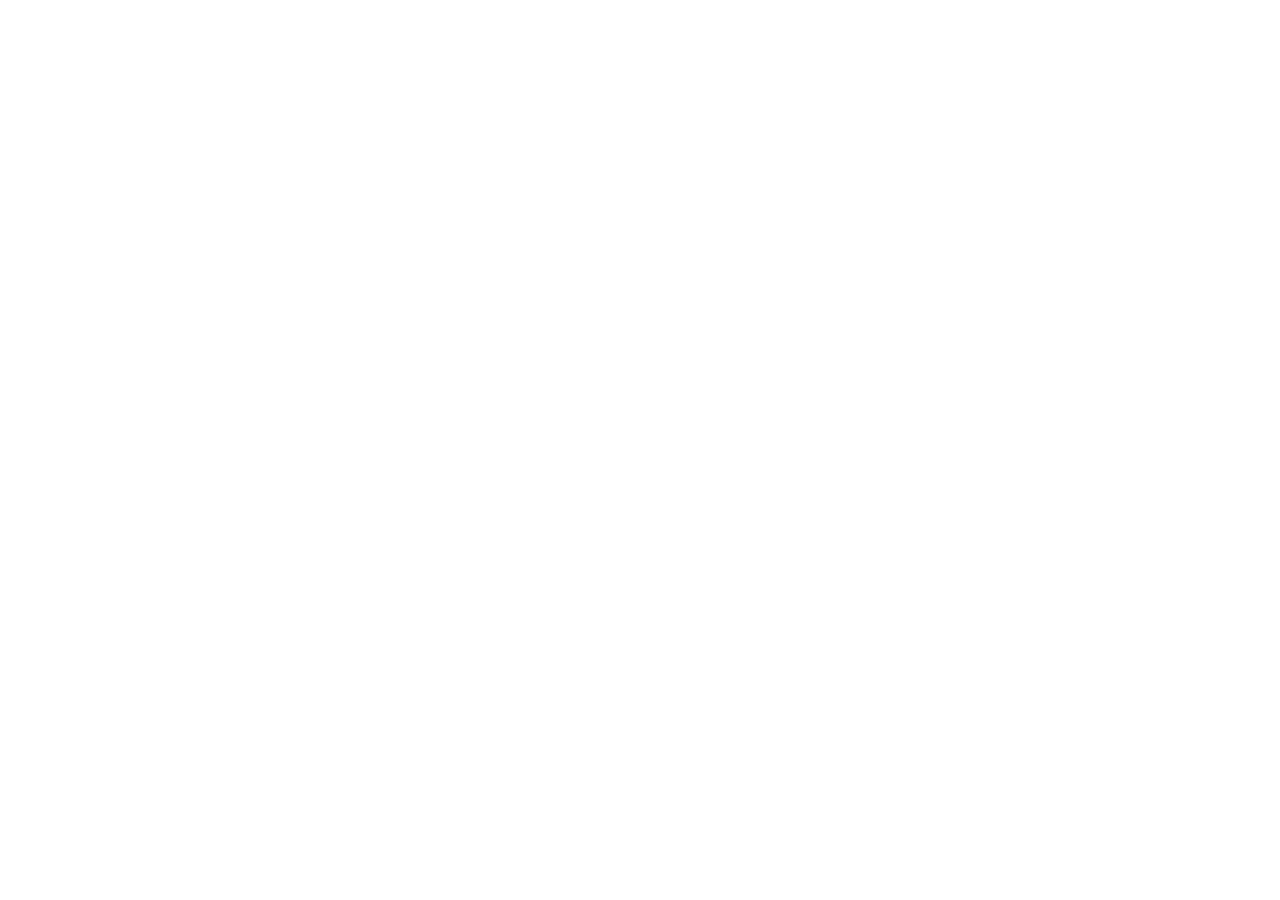
==== alunos/bryan/index.html @ 1294f536 "Estrutura" ====
<!DOCTYPE html>
<html lang="pt-br">
<head>
    <meta charset="UTF-8">
    <meta name="viewport" content="width=device-width, initial-scale=1.0">
    <title>Documento</title>
</head>
<body>
    
</body>
</html>
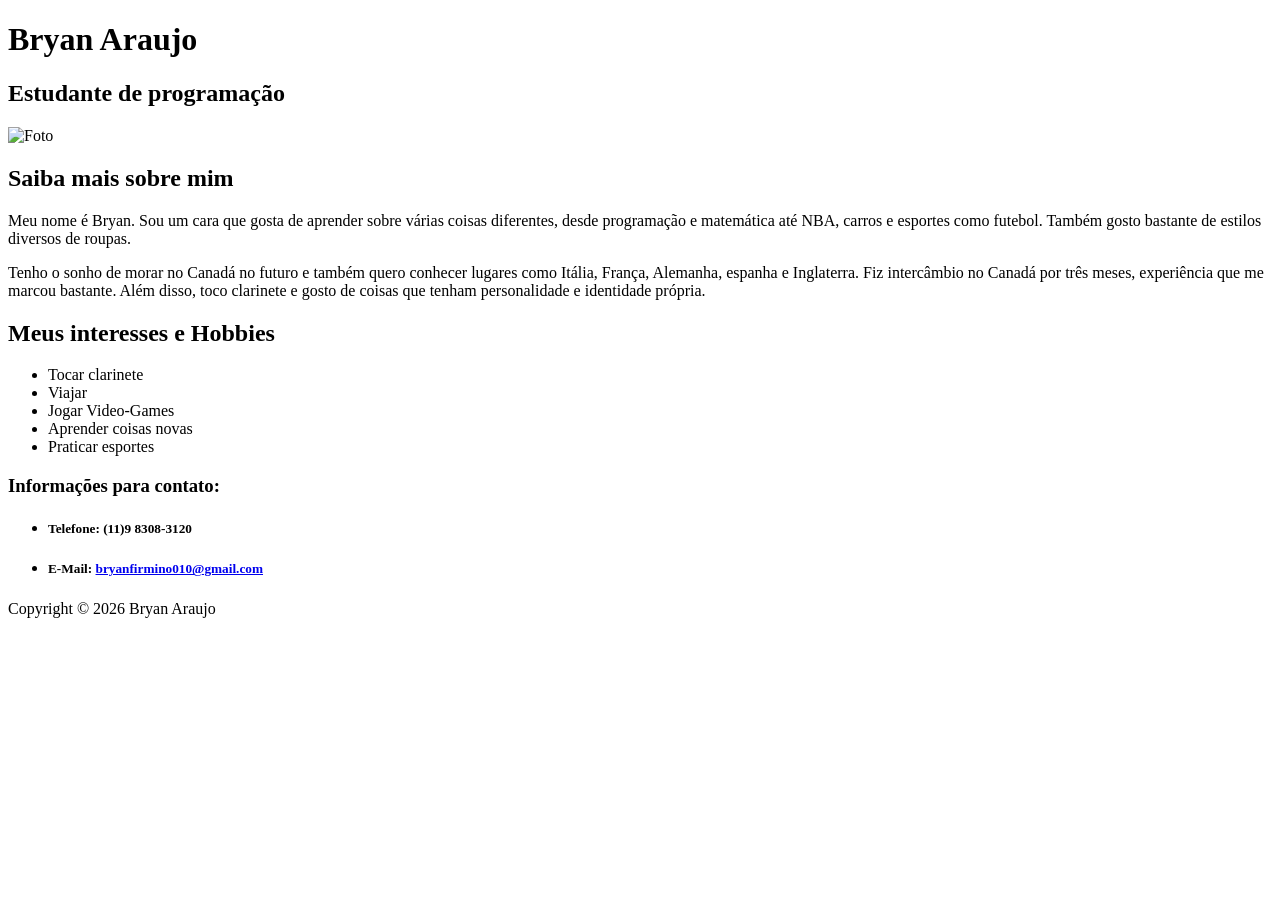
==== commit 06d3d702: "Página do Bryan" ====
--- a/alunos/bryan/index.html
+++ b/alunos/bryan/index.html
@@ -3,9 +3,28 @@
 <head>
     <meta charset="UTF-8">
     <meta name="viewport" content="width=device-width, initial-scale=1.0">
-    <title>Documento</title>
+    <title>Perfil:Bryan</title>
 </head>
 <body>
-    
+<h1>Bryan Araujo</h1>
+<h2>Estudante de programação</h2>
+<img src="https://media-gru1-2.cdn.whatsapp.net/v/t61.24694-24/576369515_1964805967396294_4002296161426326441_n.jpg?ccb=11-4&oh=01_Q5Aa4gGScb6YPCHfvL5CfTT-cP616x_dUR2cvU_mLEhqgwTI0w&oe=6A1EA766&_nc_sid=5e03e0&_nc_cat=101" width="50%" alt=Foto de Bryan Araujo>
+<h2>Saiba mais sobre mim</h2>
+<p>Meu nome é Bryan. Sou um cara que gosta de aprender sobre várias coisas diferentes, desde programação e matemática até NBA, carros e esportes como futebol. Também gosto bastante de estilos diversos de roupas.
+<p>Tenho o sonho de morar no Canadá no futuro e também quero conhecer lugares como Itália, França, Alemanha, espanha e Inglaterra. Fiz intercâmbio no Canadá por três meses, experiência que me marcou bastante. Além disso, toco clarinete e gosto de coisas que tenham personalidade e identidade própria.</p>
+<h2>Meus interesses e Hobbies</h2>
+<ul>
+    <li>Tocar clarinete</li>
+    <li>Viajar</li>
+    <li>Jogar Video-Games</li>
+    <li>Aprender coisas novas</li>
+    <li>Praticar esportes</li>
+</ul>
+<h3>Informações para contato:</h3>
+<ul>
+    <li><h5>Telefone: (11)9 8308-3120</h5></li>
+    <li><h5>E-Mail: <a href="mailto:bryanfirmino010@gmail.com">bryanfirmino010@gmail.com</a></h5></li>
+</ul>
+<p>Copyright © 2026 Bryan Araujo</p>
 </body>
 </html>
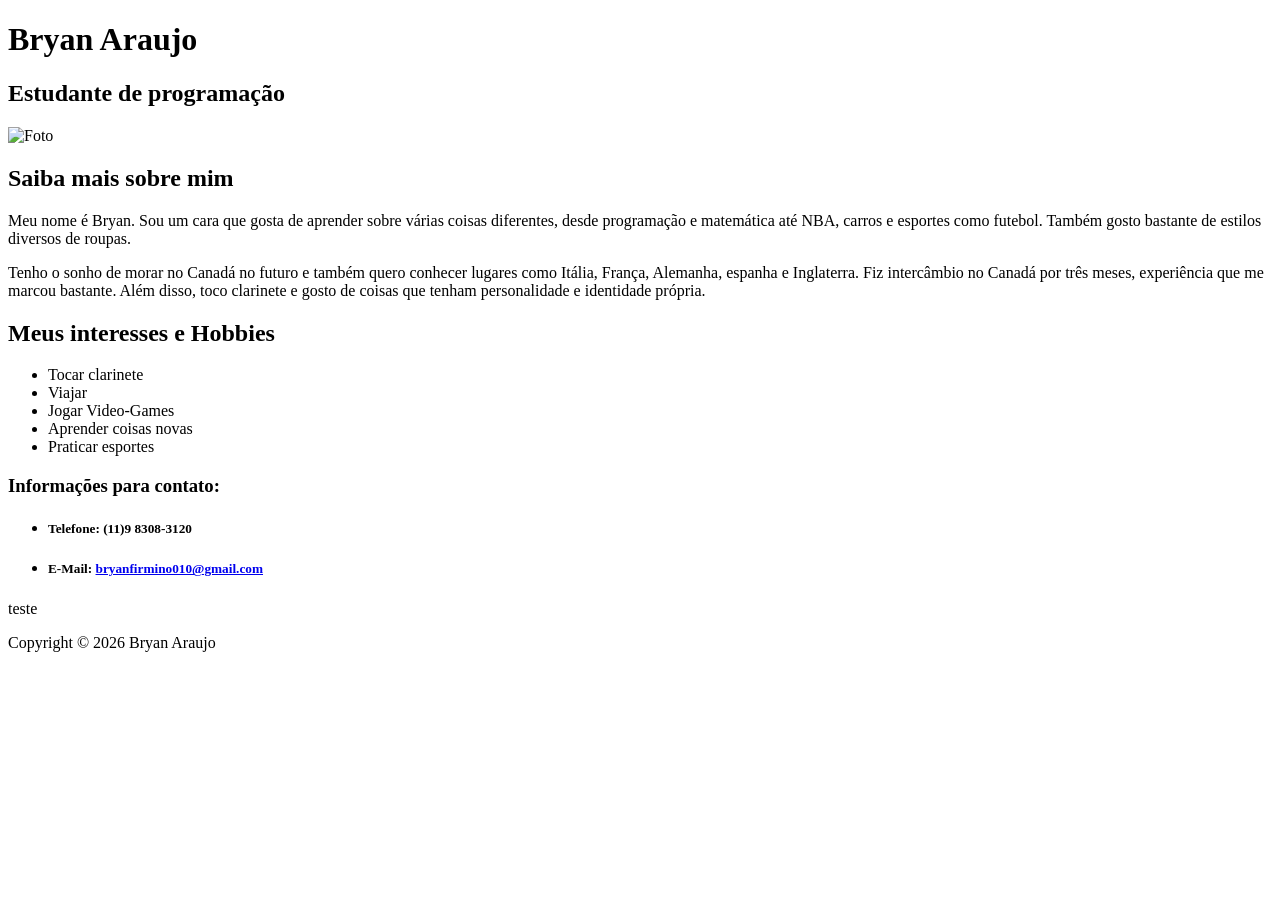
==== commit 6d9aba69: "Merge pull request #6 from bryanfirmino010-dot:main Main" ====
--- a/alunos/bryan/index.html
+++ b/alunos/bryan/index.html
@@ -23,8 +23,9 @@
 <h3>Informações para contato:</h3>
 <ul>
     <li><h5>Telefone: (11)9 8308-3120</h5></li>
-    <li><h5>E-Mail: <a href="mailto:bryanfirmino010@gmail.com">bryanfirmino010@gmail.com</a></h5></li>
+    <li><h5>E-Mail: <a href="mailto:Bryan Firmino <bryanfirmino010@gmail.com>?subject=Quero saber mais&body=Sobre mim">bryanfirmino010@gmail.com</a></h5></li>
 </ul>
+teste
 <p>Copyright © 2026 Bryan Araujo</p>
 </body>
 </html>
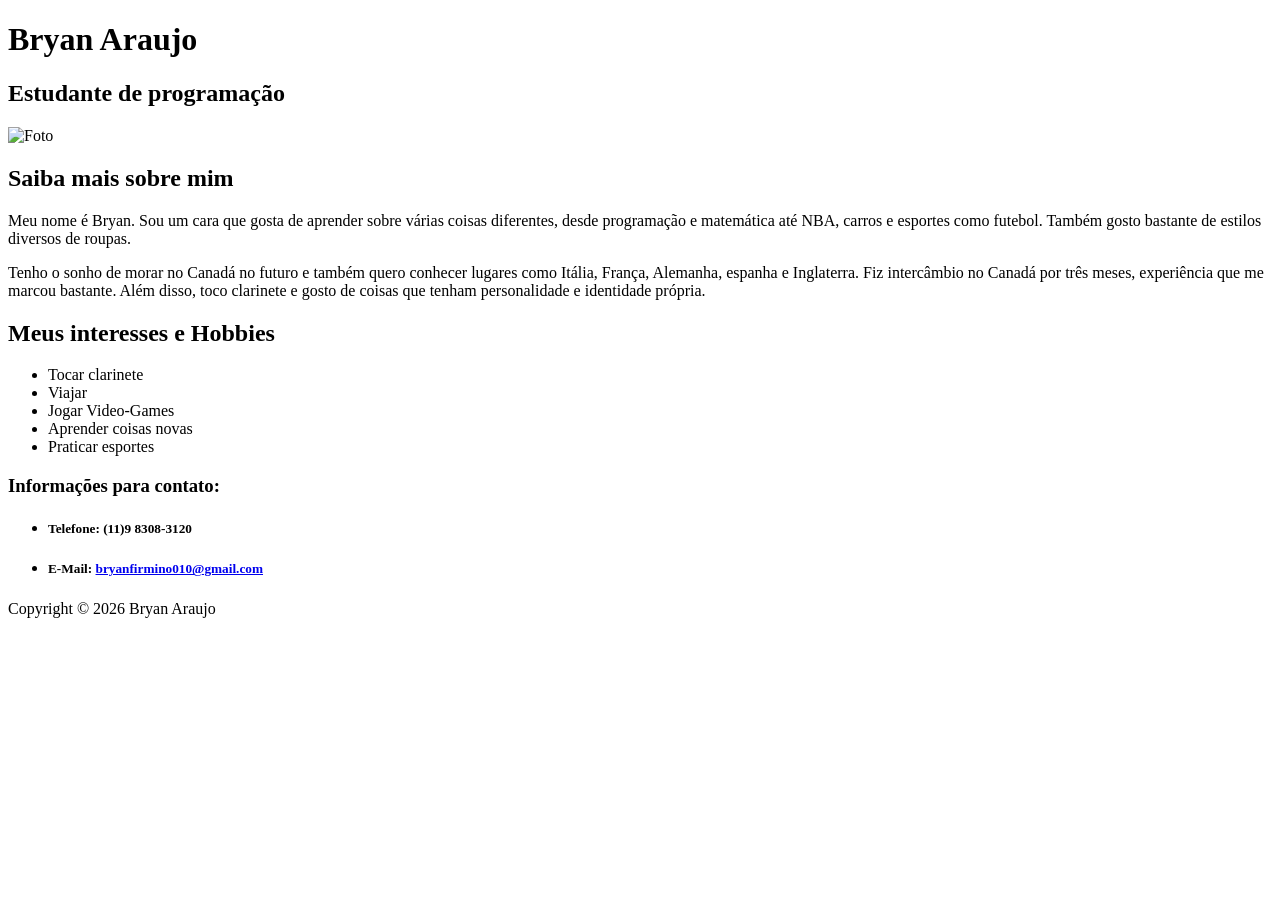
==== commit 7194a8a8: "Ajuste Bryan" ====
--- a/alunos/bryan/index.html
+++ b/alunos/bryan/index.html
@@ -25,7 +25,7 @@
     <li><h5>Telefone: (11)9 8308-3120</h5></li>
     <li><h5>E-Mail: <a href="mailto:Bryan Firmino <bryanfirmino010@gmail.com>?subject=Quero saber mais&body=Sobre mim">bryanfirmino010@gmail.com</a></h5></li>
 </ul>
-teste
+
 <p>Copyright © 2026 Bryan Araujo</p>
 </body>
 </html>
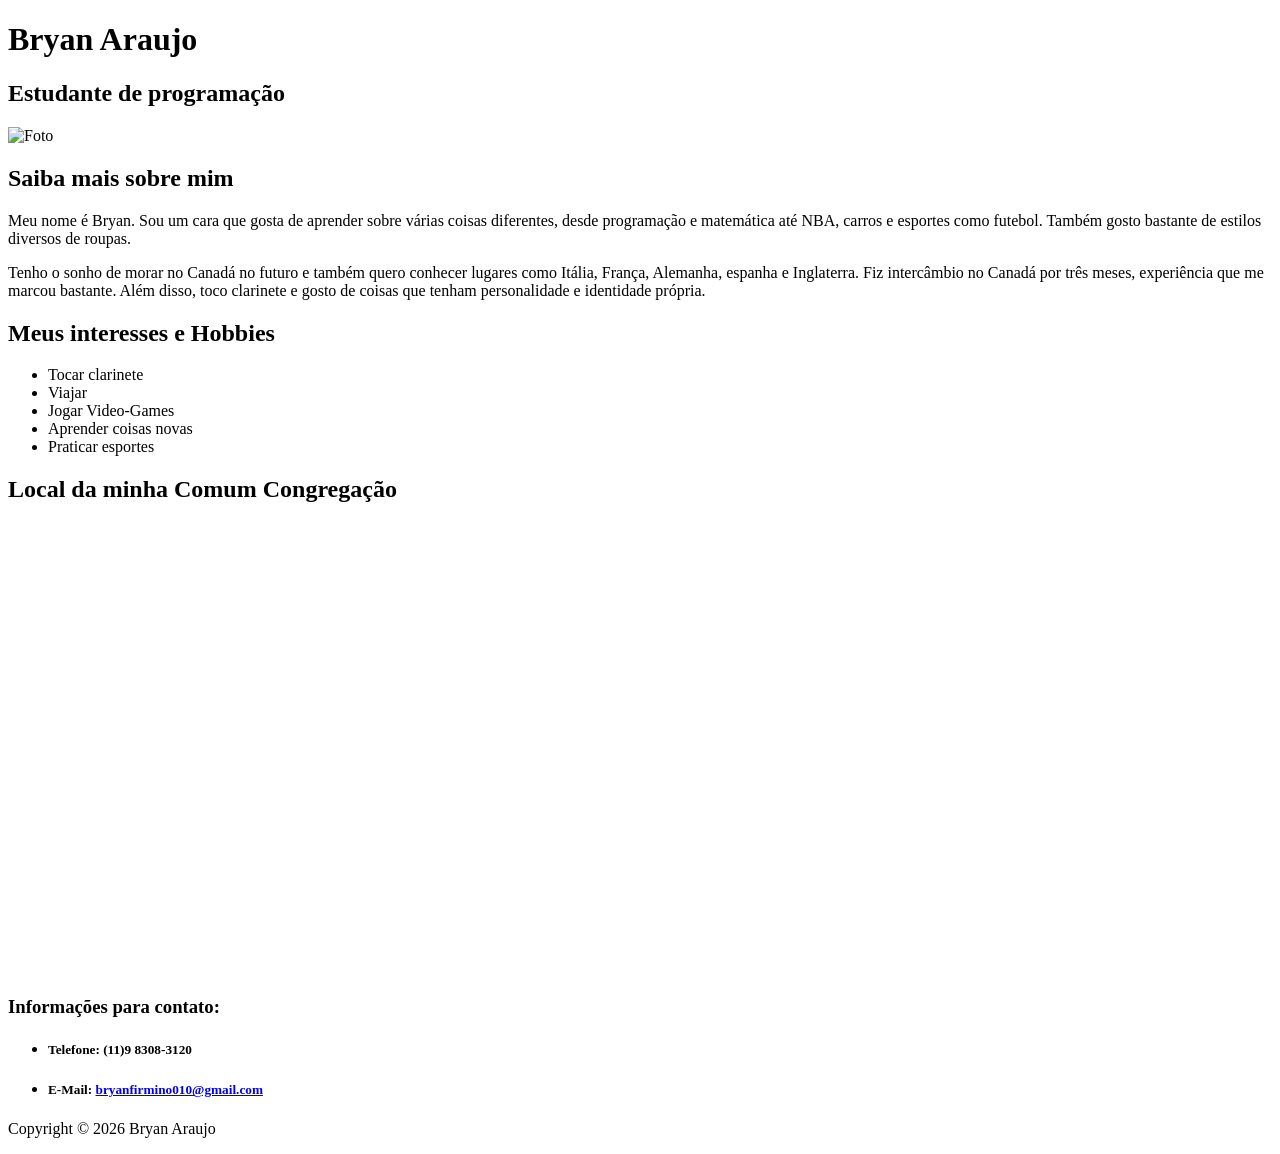
==== commit 8f28f26d: "alteração com a localização da CCB" ====
--- a/alunos/bryan/index.html
+++ b/alunos/bryan/index.html
@@ -5,26 +5,36 @@
     <meta name="viewport" content="width=device-width, initial-scale=1.0">
     <title>Perfil:Bryan</title>
 </head>
+
 <body>
-<h1>Bryan Araujo</h1>
-<h2>Estudante de programação</h2>
-<img src="https://media-gru1-2.cdn.whatsapp.net/v/t61.24694-24/576369515_1964805967396294_4002296161426326441_n.jpg?ccb=11-4&oh=01_Q5Aa4gGScb6YPCHfvL5CfTT-cP616x_dUR2cvU_mLEhqgwTI0w&oe=6A1EA766&_nc_sid=5e03e0&_nc_cat=101" width="50%" alt=Foto de Bryan Araujo>
-<h2>Saiba mais sobre mim</h2>
-<p>Meu nome é Bryan. Sou um cara que gosta de aprender sobre várias coisas diferentes, desde programação e matemática até NBA, carros e esportes como futebol. Também gosto bastante de estilos diversos de roupas.
-<p>Tenho o sonho de morar no Canadá no futuro e também quero conhecer lugares como Itália, França, Alemanha, espanha e Inglaterra. Fiz intercâmbio no Canadá por três meses, experiência que me marcou bastante. Além disso, toco clarinete e gosto de coisas que tenham personalidade e identidade própria.</p>
-<h2>Meus interesses e Hobbies</h2>
-<ul>
+
+    <h1>Bryan Araujo</h1>
+
+    <h2>Estudante de programação</h2>
+
+    <img src="https://media-gru1-2.cdn.whatsapp.net/v/t61.24694-24/576369515_1964805967396294_4002296161426326441_n.jpg?ccb=11-4&oh=01_Q5Aa4gGScb6YPCHfvL5CfTT-cP616x_dUR2cvU_mLEhqgwTI0w&oe=6A1EA766&_nc_sid=5e03e0&_nc_cat=101" width="50%" alt=Foto de Bryan Araujo>
+ 
+    <h2>Saiba mais sobre mim</h2>
+    <p>Meu nome é Bryan. Sou um cara que gosta de aprender sobre várias coisas diferentes, desde programação e matemática até NBA, carros e esportes como futebol. Também gosto bastante de estilos diversos de roupas.
+    <p>Tenho o sonho de morar no Canadá no futuro e também quero conhecer lugares como Itália, França, Alemanha, espanha e Inglaterra. Fiz intercâmbio no Canadá por três meses, experiência que me marcou bastante. Além disso, toco clarinete e gosto de coisas que tenham personalidade e identidade própria.</p>
+    
+    <h2>Meus interesses e Hobbies</h2>
+    <ul>
     <li>Tocar clarinete</li>
     <li>Viajar</li>
     <li>Jogar Video-Games</li>
     <li>Aprender coisas novas</li>
     <li>Praticar esportes</li>
-</ul>
-<h3>Informações para contato:</h3>
-<ul>
+    </ul>
+
+    <h2>Local da minha Comum Congregação</h2>
+    <iframe src="https://www.google.com/maps/embed?pb=!1m18!1m12!1m3!1d3656.6956285992933!2d-46.59002652548684!3d-23.579372662252595!2m3!1f0!2f0!3f0!3m2!1i1024!2i768!4f13.1!3m3!1m2!1s0x94ce5d00670840c5%3A0x8b04c69c773ca57d!2sCongrega%C3%A7%C3%A3o%20Crist%C3%A3%20no%20Brasil%20-%20Vila%20Prudente!5e0!3m2!1spt-BR!2sbr!4v1779923961305!5m2!1spt-BR!2sbr.html" width="500" height="450" style="border:0;" allowfullscreen="" loading="lazy" referrerpolicy="no-referrer-when-downgrade"></iframe>
+
+    <h3>Informações para contato:</h3>
+    <ul>
     <li><h5>Telefone: (11)9 8308-3120</h5></li>
     <li><h5>E-Mail: <a href="mailto:Bryan Firmino <bryanfirmino010@gmail.com>?subject=Quero saber mais&body=Sobre mim">bryanfirmino010@gmail.com</a></h5></li>
-</ul>
+    </ul>
 
 <p>Copyright © 2026 Bryan Araujo</p>
 </body>
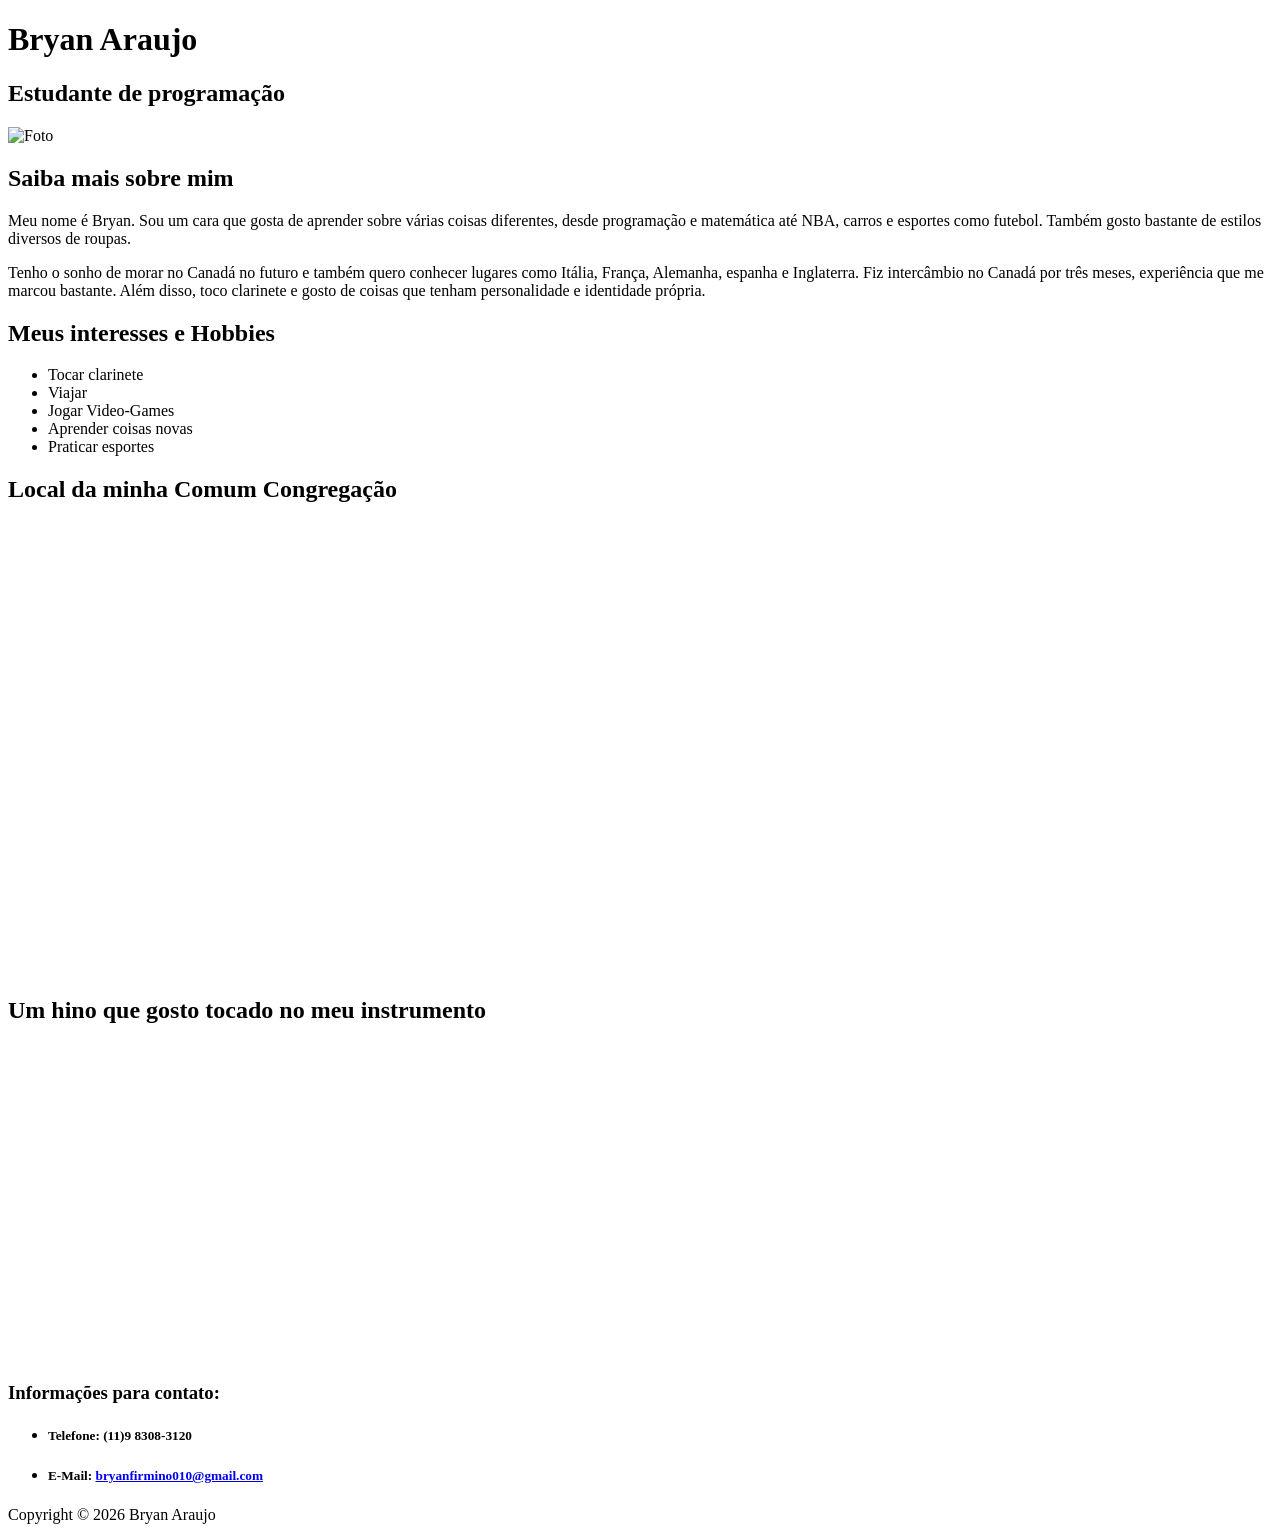
==== commit 1b48112b: "alteração com vídeo" ====
--- a/alunos/bryan/index.html
+++ b/alunos/bryan/index.html
@@ -30,6 +30,9 @@
     <h2>Local da minha Comum Congregação</h2>
     <iframe src="https://www.google.com/maps/embed?pb=!1m18!1m12!1m3!1d3656.6956285992933!2d-46.59002652548684!3d-23.579372662252595!2m3!1f0!2f0!3f0!3m2!1i1024!2i768!4f13.1!3m3!1m2!1s0x94ce5d00670840c5%3A0x8b04c69c773ca57d!2sCongrega%C3%A7%C3%A3o%20Crist%C3%A3%20no%20Brasil%20-%20Vila%20Prudente!5e0!3m2!1spt-BR!2sbr!4v1779923961305!5m2!1spt-BR!2sbr.html" width="500" height="450" style="border:0;" allowfullscreen="" loading="lazy" referrerpolicy="no-referrer-when-downgrade"></iframe>
 
+    <h2>Um hino que gosto tocado no meu instrumento</h2>
+    <iframe width="560" height="315" src="https://www.youtube.com/embed/BKwBtq1WX84?si=zLZK7QdXJyhVReBP" title="YouTube video player" frameborder="0" allow="accelerometer; autoplay; clipboard-write; encrypted-media; gyroscope; picture-in-picture; web-share" referrerpolicy="strict-origin-when-cross-origin" allowfullscreen></iframe>
+    
     <h3>Informações para contato:</h3>
     <ul>
     <li><h5>Telefone: (11)9 8308-3120</h5></li>
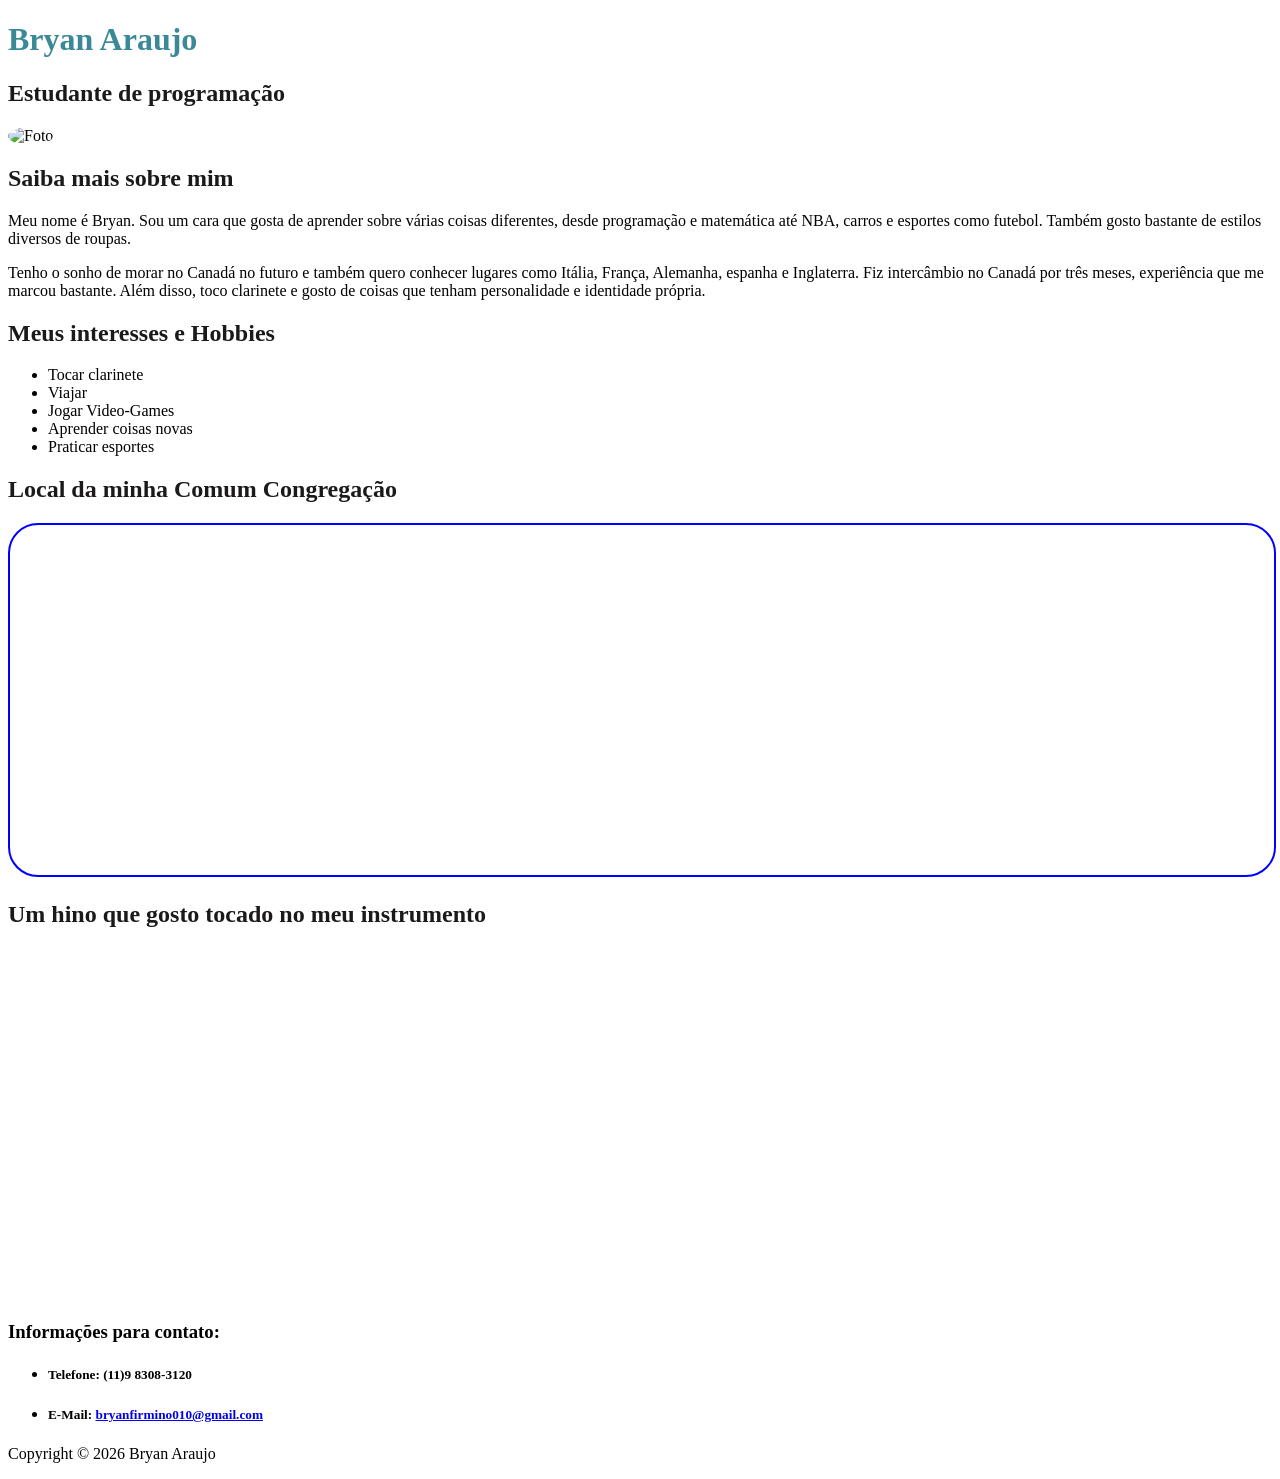
==== commit 20a8eed2: "estilização da página" ====
--- a/alunos/bryan/index.html
+++ b/alunos/bryan/index.html
@@ -4,6 +4,7 @@
     <meta charset="UTF-8">
     <meta name="viewport" content="width=device-width, initial-scale=1.0">
     <title>Perfil:Bryan</title>
+    <link rel="stylesheet" href="pagina-pessoal.css">
 </head>
 
 <body>
@@ -12,7 +13,7 @@
 
     <h2>Estudante de programação</h2>
 
-    <img src="https://media-gru1-2.cdn.whatsapp.net/v/t61.24694-24/576369515_1964805967396294_4002296161426326441_n.jpg?ccb=11-4&oh=01_Q5Aa4gGScb6YPCHfvL5CfTT-cP616x_dUR2cvU_mLEhqgwTI0w&oe=6A1EA766&_nc_sid=5e03e0&_nc_cat=101" width="50%" alt=Foto de Bryan Araujo>
+    <img src="https://media-gru1-2.cdn.whatsapp.net/v/t61.24694-24/576369515_1964805967396294_4002296161426326441_n.jpg?ccb=11-4&oh=01_Q5Aa4gGScb6YPCHfvL5CfTT-cP616x_dUR2cvU_mLEhqgwTI0w&oe=6A1EA766&_nc_sid=5e03e0&_nc_cat=101" width="75%" alt=Foto de Bryan Araujo>
  
     <h2>Saiba mais sobre mim</h2>
     <p>Meu nome é Bryan. Sou um cara que gosta de aprender sobre várias coisas diferentes, desde programação e matemática até NBA, carros e esportes como futebol. Também gosto bastante de estilos diversos de roupas.
@@ -28,10 +29,10 @@
     </ul>
 
     <h2>Local da minha Comum Congregação</h2>
-    <iframe src="https://www.google.com/maps/embed?pb=!1m18!1m12!1m3!1d3656.6956285992933!2d-46.59002652548684!3d-23.579372662252595!2m3!1f0!2f0!3f0!3m2!1i1024!2i768!4f13.1!3m3!1m2!1s0x94ce5d00670840c5%3A0x8b04c69c773ca57d!2sCongrega%C3%A7%C3%A3o%20Crist%C3%A3%20no%20Brasil%20-%20Vila%20Prudente!5e0!3m2!1spt-BR!2sbr!4v1779923961305!5m2!1spt-BR!2sbr.html" width="500" height="450" style="border:0;" allowfullscreen="" loading="lazy" referrerpolicy="no-referrer-when-downgrade"></iframe>
+    <iframe class="local" src="https://www.google.com/maps/embed?pb=!1m18!1m12!1m3!1d3656.6956285992933!2d-46.59002652548684!3d-23.579372662252595!2m3!1f0!2f0!3f0!3m2!1i1024!2i768!4f13.1!3m3!1m2!1s0x94ce5d00670840c5%3A0x8b04c69c773ca57d!2sCongrega%C3%A7%C3%A3o%20Crist%C3%A3%20no%20Brasil%20-%20Vila%20Prudente!5e0!3m2!1spt-BR!2sbr!4v1779923961305!5m2!1spt-BR!2sbr.html" alt="Localização da comum Congregação" allowfullscreen="" loading="lazy" referrerpolicy="no-referrer-when-downgrade"></iframe>
 
     <h2>Um hino que gosto tocado no meu instrumento</h2>
-    <iframe width="560" height="315" src="https://www.youtube.com/embed/BKwBtq1WX84?si=zLZK7QdXJyhVReBP" title="YouTube video player" frameborder="0" allow="accelerometer; autoplay; clipboard-write; encrypted-media; gyroscope; picture-in-picture; web-share" referrerpolicy="strict-origin-when-cross-origin" allowfullscreen></iframe>
+    <iframe width="560" height="315" src="https://www.youtube.com/embed/BKwBtq1WX84?si=zLZK7QdXJyhVReBP" title="YouTube video player" frameborder="0" allow="accelerometer; autoplay; clipboard-write; encrypted-media; gyroscope; picture-in-picture; web-share" referrerpolicy="strict-origin-when-cross-origin" allowfullscreen alt="Vídeo do hino 80 tocado no clarinete"></iframe>
     
     <h3>Informações para contato:</h3>
     <ul>
--- a/alunos/bryan/pagina-pessoal.css
+++ b/alunos/bryan/pagina-pessoal.css
@@ -0,0 +1,30 @@
+img {
+    border-radius: 50%;
+}
+
+.local {
+    border: 2px solid blue;
+    border-radius: 30px;
+    width: 100%;
+    height: 350px;
+}
+
+iframe {
+    border-radius: 30px;
+    width: 100%;
+    height: 350px;
+}
+
+body {
+    font-family:Georgia, 'Times New Roman', Times, serif
+}
+
+h1 {
+    color: rgb(59, 137, 151);
+}
+
+h2 {
+    color: rgb(27, 25, 25);
+}
+
+
